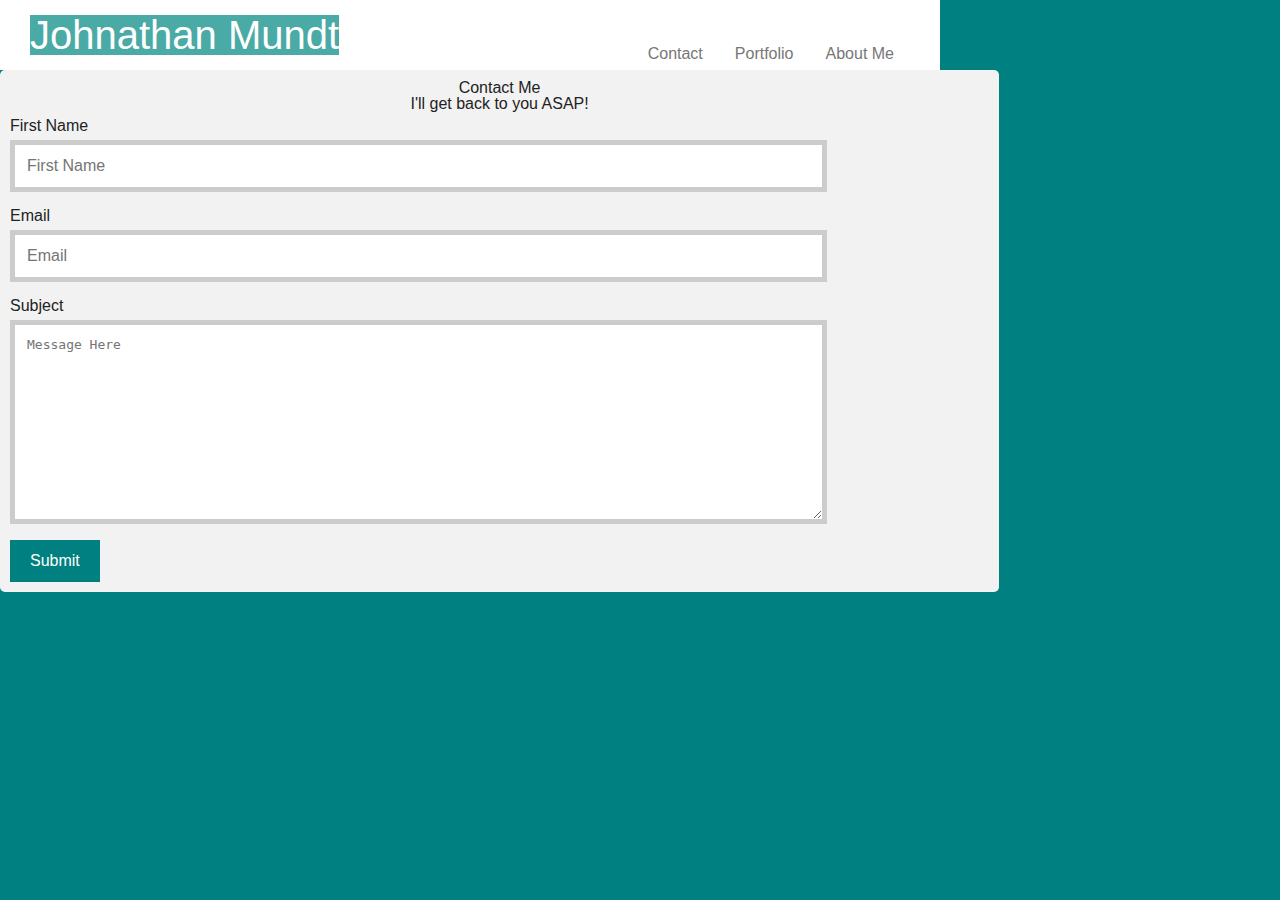
==== contact.html @ d9aa4bf9 "contact page added" ====
<!DOCTYPE html>
<html>
<head>    
    <link href="css\reset.css" rel="stylesheet" />
    <link href="css\contact.css" rel="stylesheet" />
    <header>
            <h1>Johnathan Mundt</h1>
            <nav>
                    <ul>
                            <li><a href="https://jmg1478.github.io/">About Me</a></li>
                            <li><a href="portfolio.html">Portfolio</a></li>
                            <li><a href="contact.html">Contact</a></li>
                          </ul>
    </header>                       
</head>
<body>
<div class="container">
  <div style="text-align:center">
    <h2>Contact Me</h2>
    <p>I'll get back to you ASAP!</p>
  </div>
  <div class="row">
    <div class="column">
    </div>
    <div class="column">
      <form id="contact-form" method="post" action="contact.php">
        <label for="fname">First Name</label>
        <input type="text" id="fname" name="firstname" placeholder="First Name">
        <label for="Email">Email</label>
        <input type="text" id="email" name="Email" placeholder="Email">
        </select>
        <label for="subject">Subject</label>
        <textarea id="subject" name="subject" placeholder="Message Here" style="height:170px"></textarea>
        <input type="submit" value="Submit">
      </form>
    </div>
  </div>
</div>

</body>
</html>
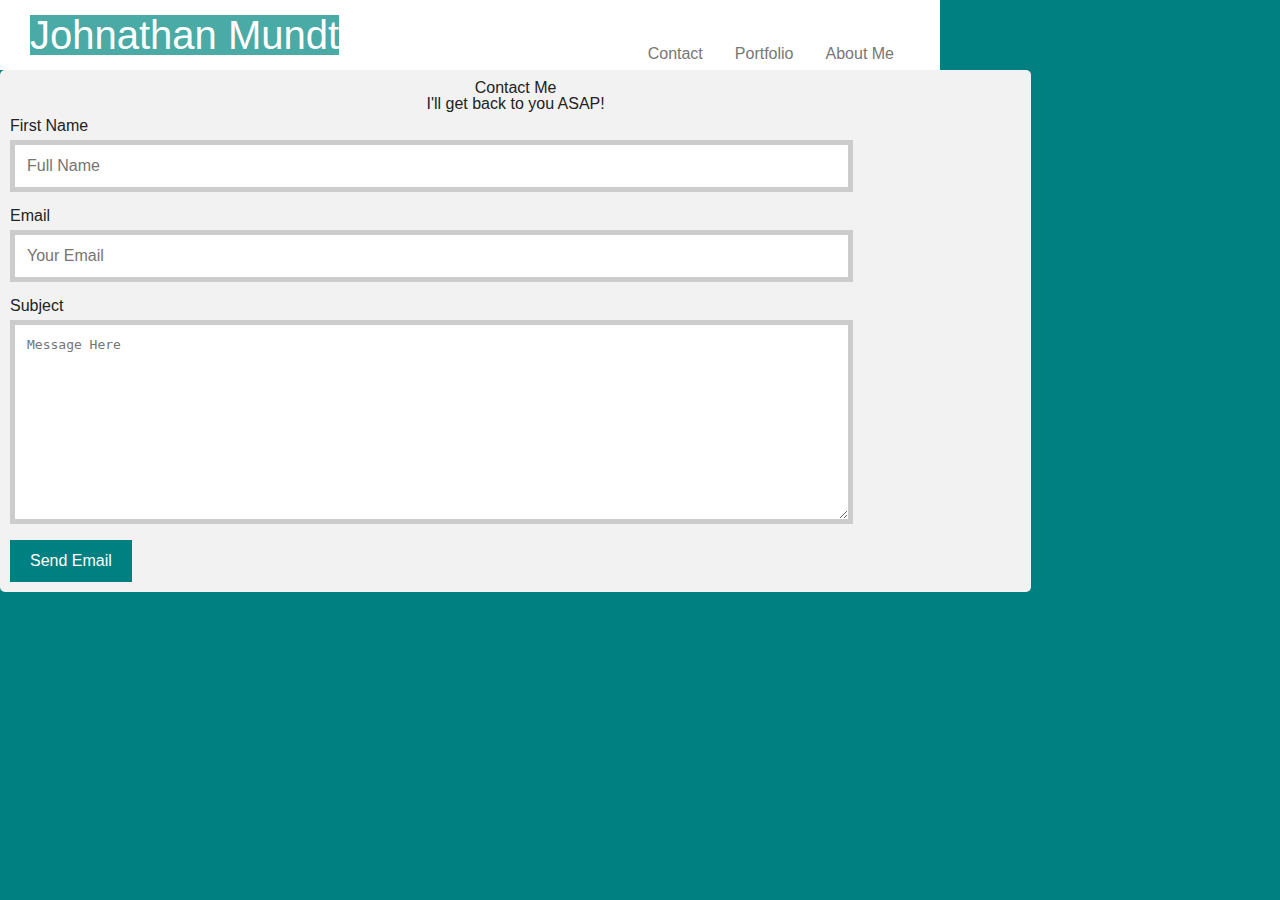
==== commit 0d6a3ce4: "email?" ====
--- a/contact.html
+++ b/contact.html
@@ -23,15 +23,15 @@
     <div class="column">
     </div>
     <div class="column">
-      <form id="contact-form" method="post" action="contact.php">
+      <form class="contact-form" method="post" action="contact.php">
         <label for="fname">First Name</label>
-        <input type="text" id="fname" name="firstname" placeholder="First Name">
+        <input type="text" id="fname" name="firstname" placeholder="Full Name">
         <label for="Email">Email</label>
-        <input type="text" id="email" name="Email" placeholder="Email">
+        <input type="text" id="email" name="Email" placeholder="Your Email">
         </select>
         <label for="subject">Subject</label>
         <textarea id="subject" name="subject" placeholder="Message Here" style="height:170px"></textarea>
-        <input type="submit" value="Submit">
+        <button type="submit" name="submit">Send Email</button>
       </form>
     </div>
   </div>
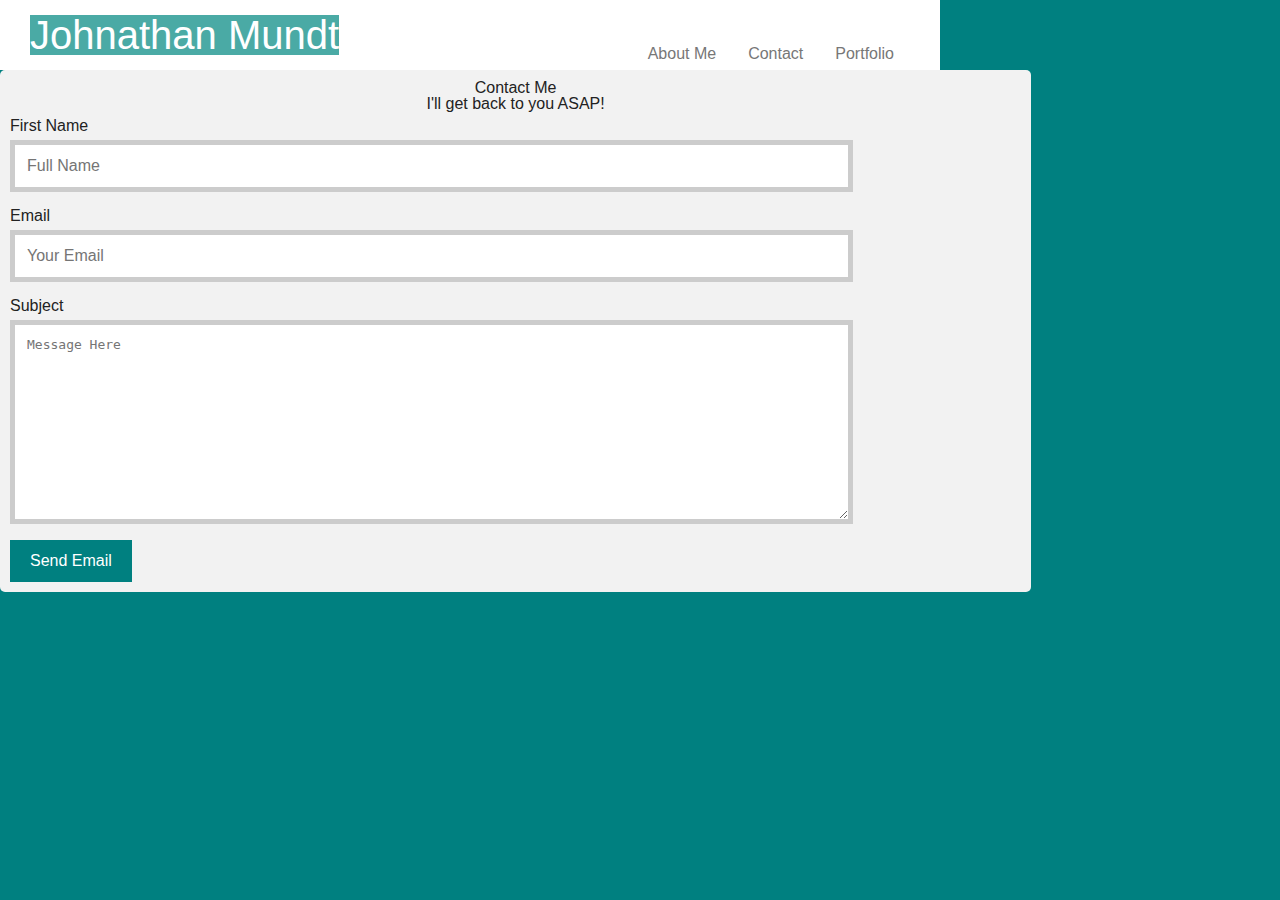
==== commit b1767b70: "bootstrap" ====
--- a/contact.html
+++ b/contact.html
@@ -7,9 +7,9 @@
             <h1>Johnathan Mundt</h1>
             <nav>
                     <ul>
-                            <li><a href="https://jmg1478.github.io/">About Me</a></li>
                             <li><a href="portfolio.html">Portfolio</a></li>
                             <li><a href="contact.html">Contact</a></li>
+                            <li><a href="https://jmg1478.github.io/">About Me</a></li>
                           </ul>
     </header>                       
 </head>
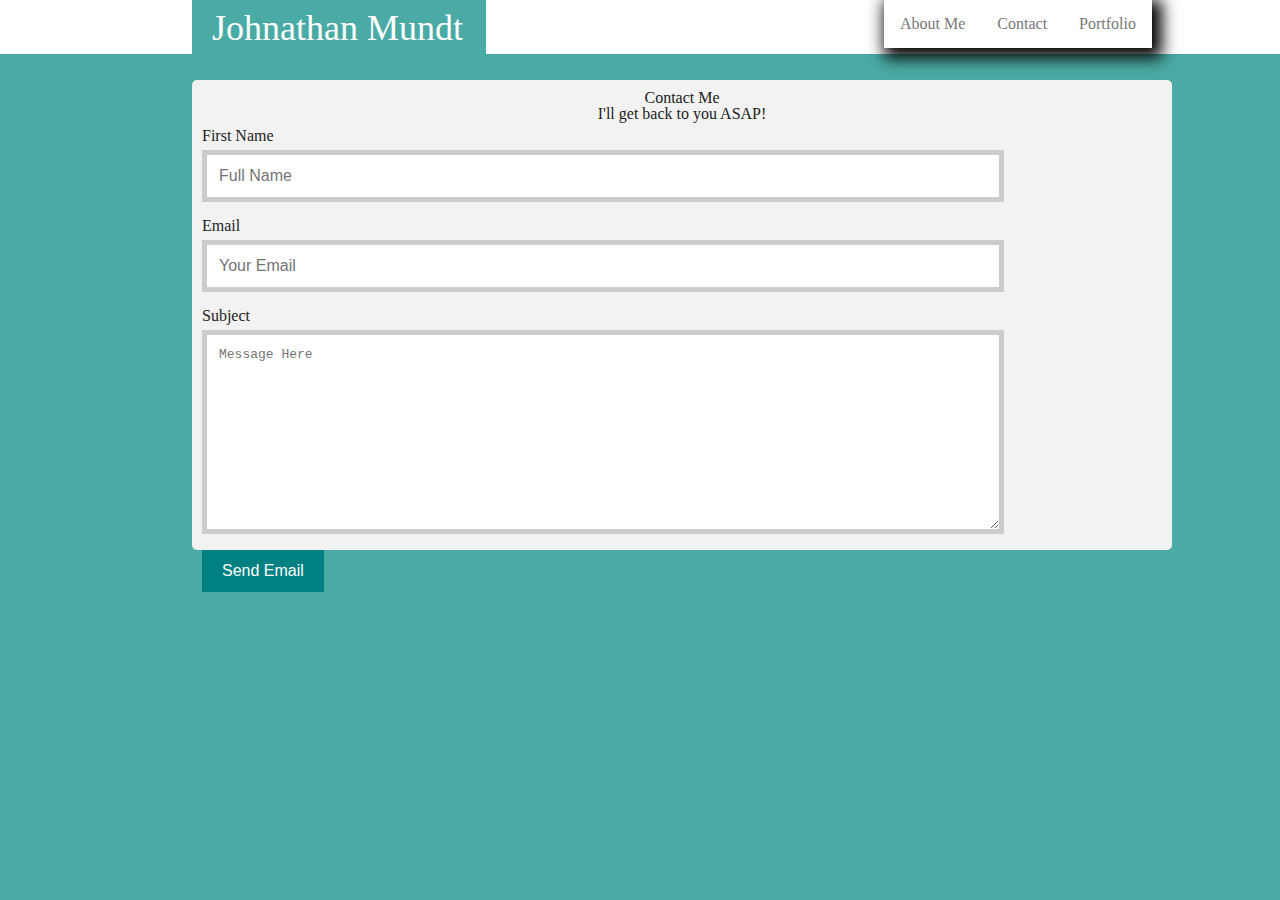
==== commit 96422155: "portfolio build" ====
--- a/contact.html
+++ b/contact.html
@@ -3,7 +3,9 @@
 <head>    
     <link href="css\reset.css" rel="stylesheet" />
     <link href="css\contact.css" rel="stylesheet" />
-    <header>
+  </head>    
+  <body>
+      <header>
             <h1>Johnathan Mundt</h1>
             <nav>
                     <ul>
@@ -11,9 +13,8 @@
                             <li><a href="contact.html">Contact</a></li>
                             <li><a href="https://jmg1478.github.io/">About Me</a></li>
                           </ul>
+            </nav>
     </header>                       
-</head>
-<body>
 <div class="container">
   <div style="text-align:center">
     <h2>Contact Me</h2>
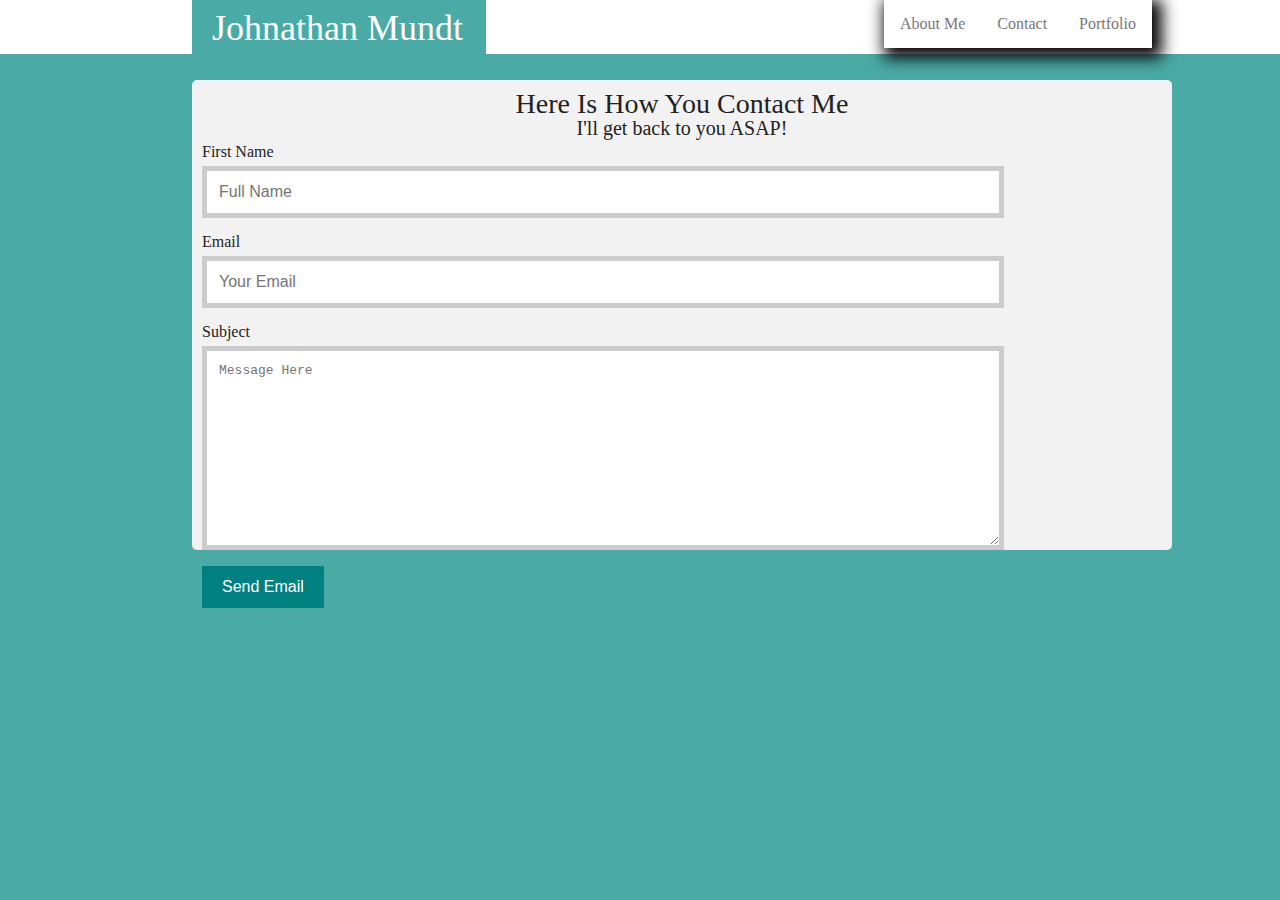
==== commit 007df872: "text edit" ====
--- a/contact.html
+++ b/contact.html
@@ -9,15 +9,15 @@
             <h1>Johnathan Mundt</h1>
             <nav>
                     <ul>
-                            <li><a href="portfolio.html">Portfolio</a></li>
-                            <li><a href="contact.html">Contact</a></li>
+                            <li><a href="https://jmg1478.github.io/portfolio.html">Portfolio</a></li>
+                            <li><a href="file:///C:/Users/johna/Desktop/jmg1478.github.io/contact.html">Contact</a></li>
                             <li><a href="https://jmg1478.github.io/">About Me</a></li>
                           </ul>
             </nav>
     </header>                       
 <div class="container">
   <div style="text-align:center">
-    <h2>Contact Me</h2>
+    <h2>Here Is How You Contact Me</h2>
     <p>I'll get back to you ASAP!</p>
   </div>
   <div class="row">
